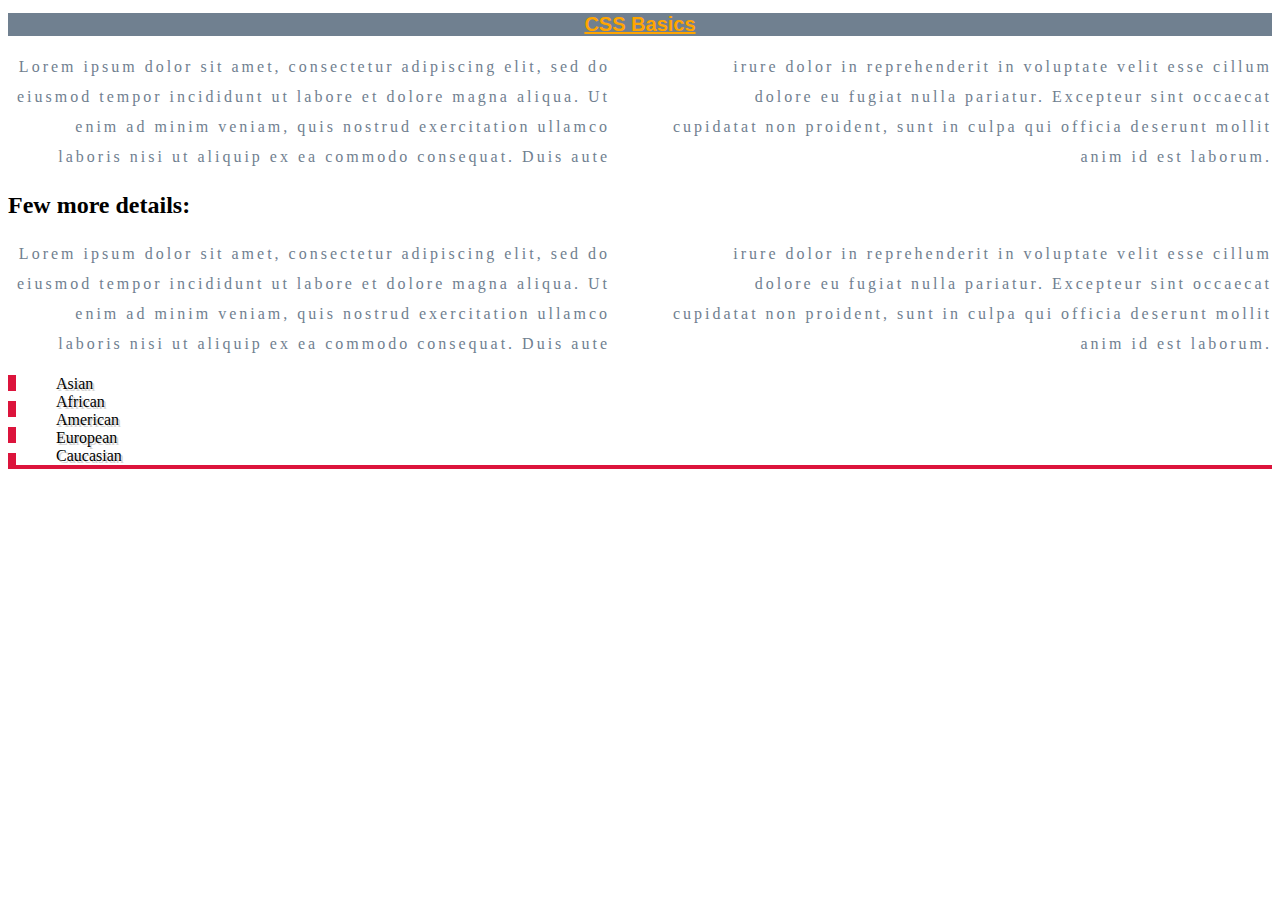
==== css-basics/index.html @ 7374904a "CSS Basics" ====
<!DOCTYPE html>
<html>
  <head>
    <link rel="stylesheet" href="./styles.css" />
    <title>CSS Basics</title>
  </head>

  <body>
    <h1>CSS Basics</h1>

    <p>
      Lorem ipsum dolor sit amet, consectetur adipiscing elit, sed do eiusmod
      tempor incididunt ut labore et dolore magna aliqua. Ut enim ad minim
      veniam, quis nostrud exercitation ullamco laboris nisi ut aliquip ex ea
      commodo consequat. Duis aute irure dolor in reprehenderit in voluptate
      velit esse cillum dolore eu fugiat nulla pariatur. Excepteur sint occaecat
      cupidatat non proident, sunt in culpa qui officia deserunt mollit anim id
      est laborum.
    </p>

    <div>
      <h2>Few more details:</h2>
      <p>
        Lorem ipsum dolor sit amet, consectetur adipiscing elit, sed do eiusmod
        tempor incididunt ut labore et dolore magna aliqua. Ut enim ad minim
        veniam, quis nostrud exercitation ullamco laboris nisi ut aliquip ex ea
        commodo consequat. Duis aute irure dolor in reprehenderit in voluptate
        velit esse cillum dolore eu fugiat nulla pariatur. Excepteur sint
        occaecat cupidatat non proident, sunt in culpa qui officia deserunt
        mollit anim id est laborum.
      </p>

      <ul>
        <li>Asian</li>
        <li>African</li>
        <li>American</li>
        <li>European</li>
        <li>Caucasian</li>
      </ul>
    </div>
  </body>
</html>
---- css-basics/styles.css ----
h1 {
  color: orange;
  background-color: slategray;
  font-size: 20px;
  text-decoration: underline;
  font-family: arial;
  text-align: center;
}
p {
  color: slategray;
  text-align: right;
  line-height: 30px;
  letter-spacing: 3px;
  column-count: 2;
  column-gap: 60px;
}
ul {
  /* border-width: 4px;
  border-style: solid;
  border-color: crimson; */
  /* border: 4px solid crimson; */
  border-bottom: 4px solid crimson;
  border-left: 8px dashed crimson;
}
li {
  list-style-type: none;
  text-shadow: 2px 2px lightgray;
}
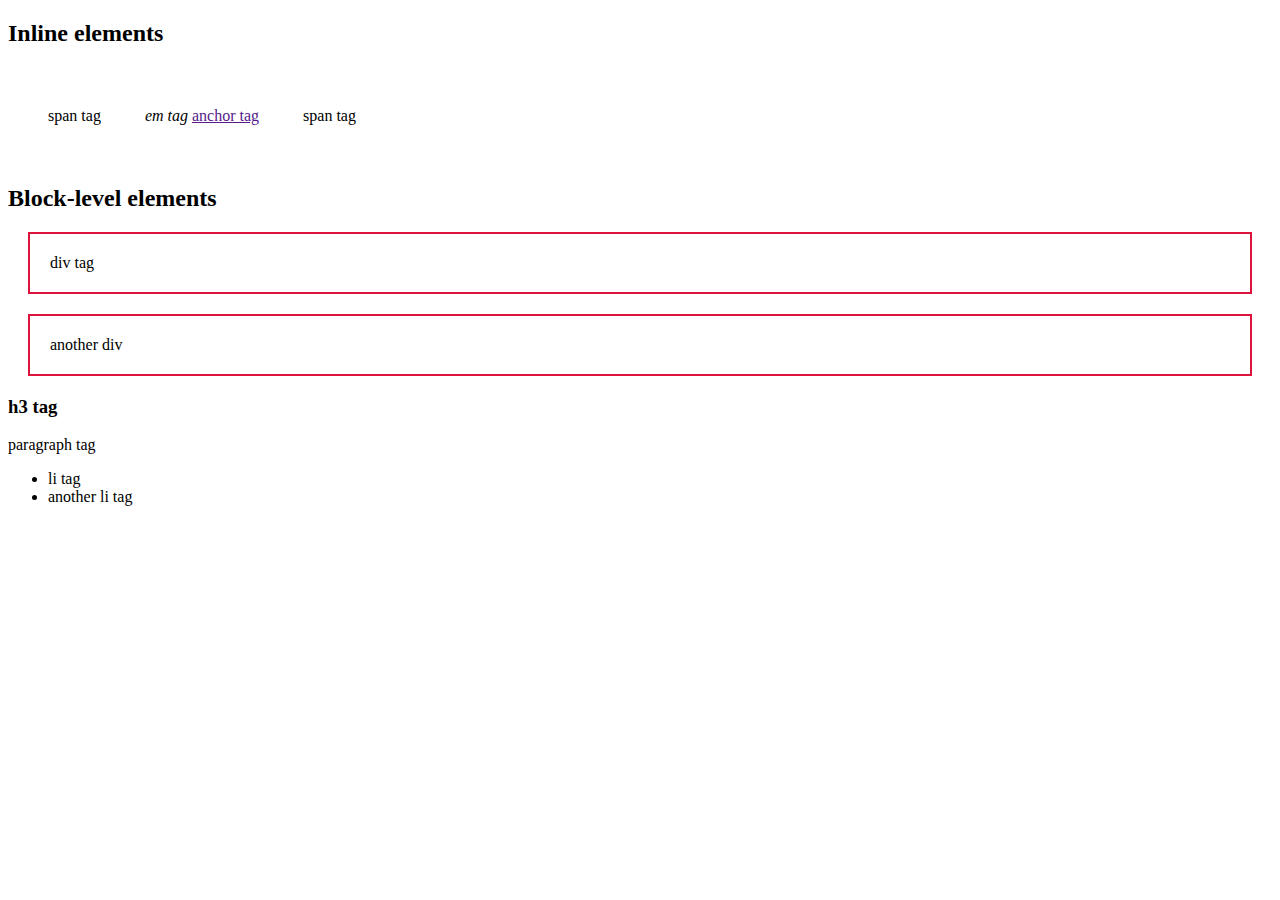
==== commit 30057681: "CSS Basics" ====
--- a/css-basics/index.html
+++ b/css-basics/index.html
@@ -6,37 +6,23 @@
   </head>
 
   <body>
-    <h1>CSS Basics</h1>
+    <h2>Inline elements</h2>
 
-    <p>
-      Lorem ipsum dolor sit amet, consectetur adipiscing elit, sed do eiusmod
-      tempor incididunt ut labore et dolore magna aliqua. Ut enim ad minim
-      veniam, quis nostrud exercitation ullamco laboris nisi ut aliquip ex ea
-      commodo consequat. Duis aute irure dolor in reprehenderit in voluptate
-      velit esse cillum dolore eu fugiat nulla pariatur. Excepteur sint occaecat
-      cupidatat non proident, sunt in culpa qui officia deserunt mollit anim id
-      est laborum.
-    </p>
+    <span>span tag</span>
+    <em>em tag</em>
+    <a href="">anchor tag</a>
+    <span>span tag</span>
 
-    <div>
-      <h2>Few more details:</h2>
-      <p>
-        Lorem ipsum dolor sit amet, consectetur adipiscing elit, sed do eiusmod
-        tempor incididunt ut labore et dolore magna aliqua. Ut enim ad minim
-        veniam, quis nostrud exercitation ullamco laboris nisi ut aliquip ex ea
-        commodo consequat. Duis aute irure dolor in reprehenderit in voluptate
-        velit esse cillum dolore eu fugiat nulla pariatur. Excepteur sint
-        occaecat cupidatat non proident, sunt in culpa qui officia deserunt
-        mollit anim id est laborum.
-      </p>
+    <h2>Block-level elements</h2>
 
-      <ul>
-        <li>Asian</li>
-        <li>African</li>
-        <li>American</li>
-        <li>European</li>
-        <li>Caucasian</li>
-      </ul>
-    </div>
+    <div>div tag</div>
+    <div>another div</div>
+    <h3>h3 tag</h3>
+    <p>paragraph tag</p>
+
+    <ul>
+      <li>li tag</li>
+      <li>another li tag</li>
+    </ul>
   </body>
 </html>
--- a/css-basics/styles.css
+++ b/css-basics/styles.css
@@ -1,28 +1,12 @@
-h1 {
-  color: orange;
-  background-color: slategray;
-  font-size: 20px;
-  text-decoration: underline;
-  font-family: arial;
-  text-align: center;
+span {
+  display: inline-block;
+  margin: 20px;
+  padding: 20px;
 }
-p {
-  color: slategray;
-  text-align: right;
-  line-height: 30px;
-  letter-spacing: 3px;
-  column-count: 2;
-  column-gap: 60px;
+
+div {
+  /* display: inline; */
+  border: 2px solid crimson;
+  margin: 20px;
+  padding: 20px;
 }
-ul {
-  /* border-width: 4px;
-  border-style: solid;
-  border-color: crimson; */
-  /* border: 4px solid crimson; */
-  border-bottom: 4px solid crimson;
-  border-left: 8px dashed crimson;
-}
-li {
-  list-style-type: none;
-  text-shadow: 2px 2px lightgray;
-}
